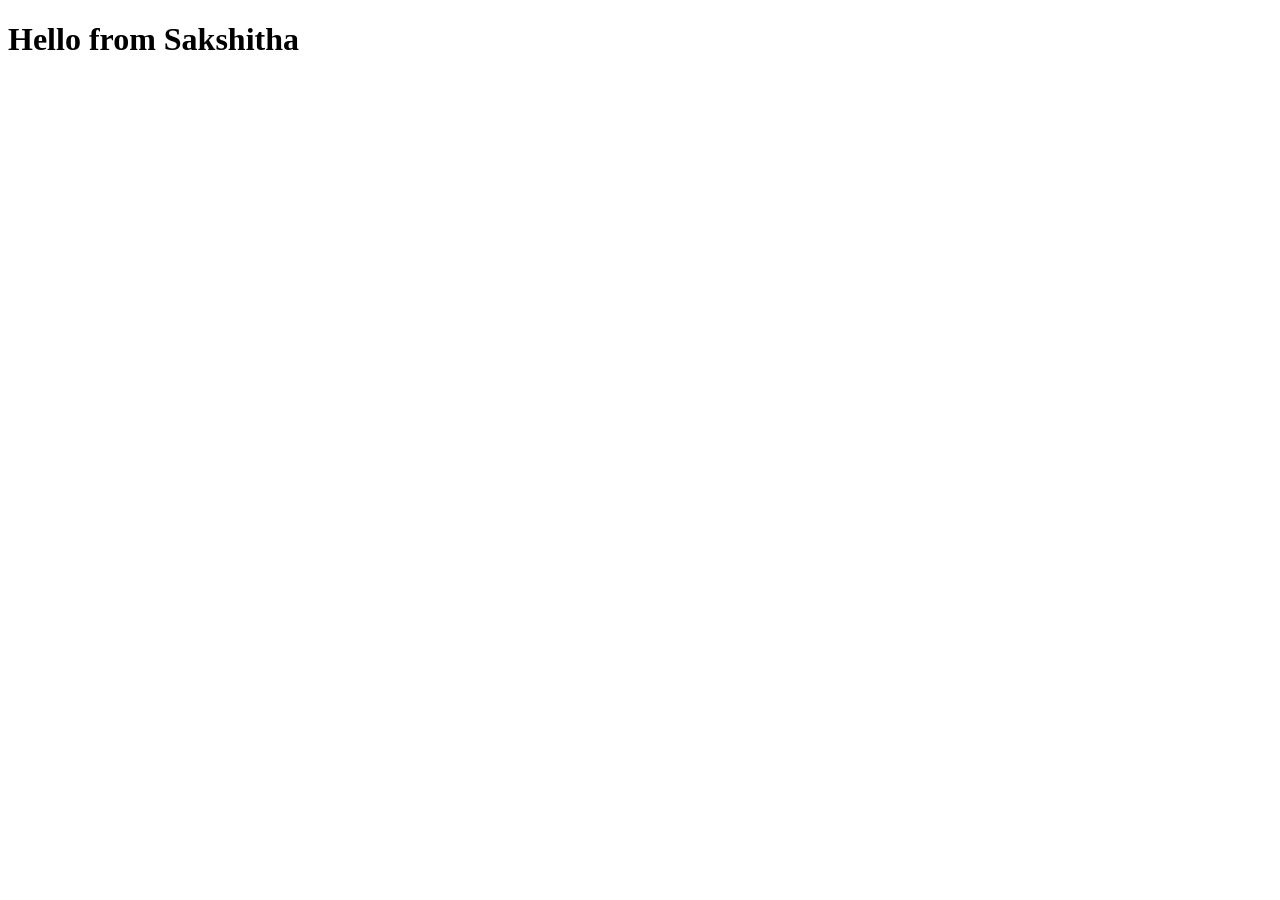
==== index1.html @ c9c69e80 "color property is done" ====
<!DOCTYPE html>
<html lang="en">
<head>
    <meta charset="UTF-8">
    <meta name="viewport" content="width=device-width, initial-scale=1.0">
    <title>CSS Level 1</title>
    <link rel="stylesheet" href="style1.css">
</head>
<body>
    <h1>Hello from Sakshitha</h1>
</body>
</html>
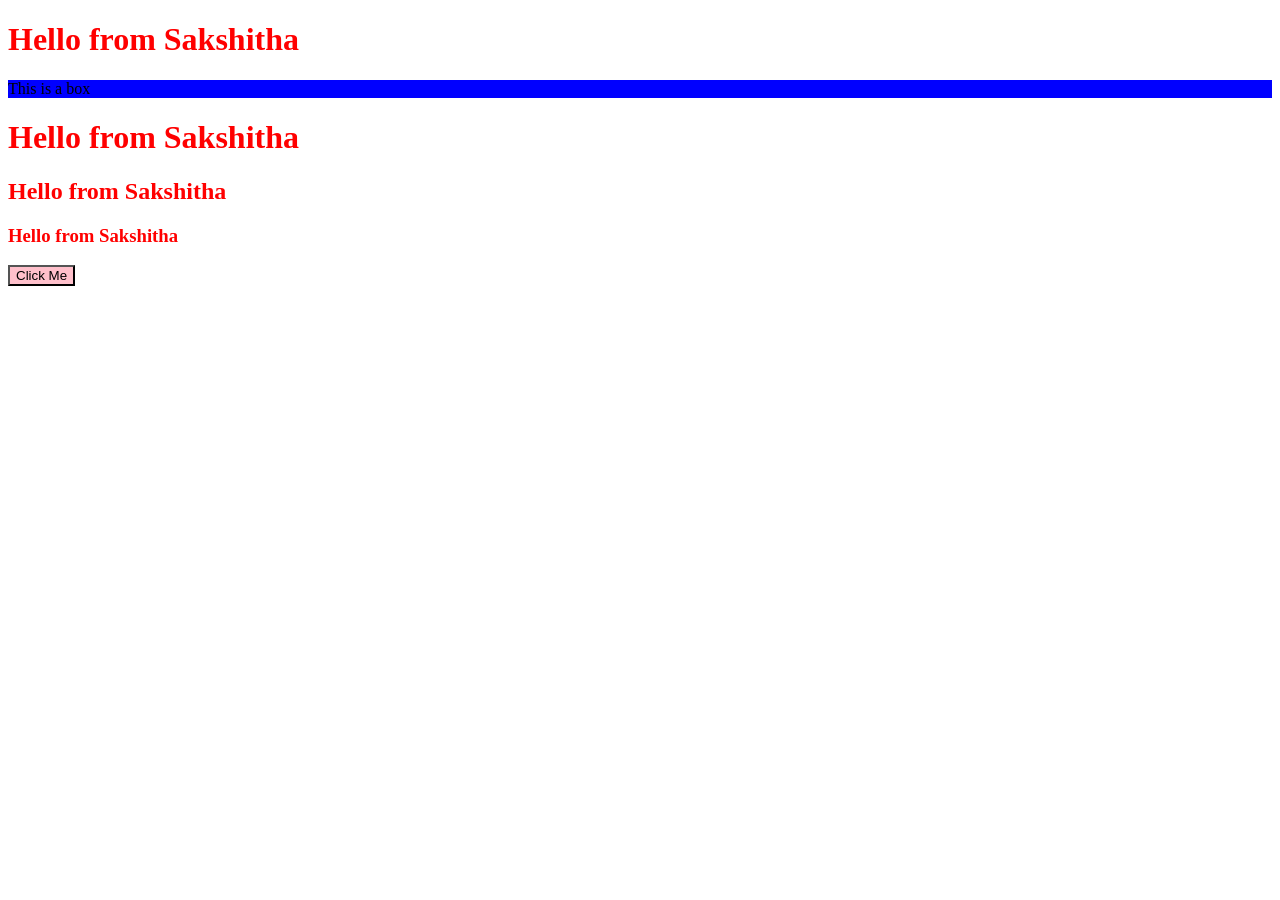
==== commit 43584a2b: "practise set 1 is done" ====
--- a/index1.html
+++ b/index1.html
@@ -5,8 +5,23 @@
     <meta name="viewport" content="width=device-width, initial-scale=1.0">
     <title>CSS Level 1</title>
     <link rel="stylesheet" href="style1.css">
+    <style>
+        button{
+            background-color:blue;
+        }
+    </style>
 </head>
 <body>
     <h1>Hello from Sakshitha</h1>
+    <div id="box">
+        This is a box
+    </div>
+    <div class="heading">
+        <h1>Hello from Sakshitha</h1>
+        <h2>Hello from Sakshitha</h2>
+        <h3>Hello from Sakshitha</h3>
+    </div>
+    <button style="background-color: pink;">Click Me</button>
+   
 </body>
 </html>
--- a/style1.css
+++ b/style1.css
@@ -0,0 +1,12 @@
+h1{
+    color:red;
+}
+#box{
+    background-color:blue;
+}
+.heading {
+    color:red;
+}
+button{
+    background-color:green;
+}
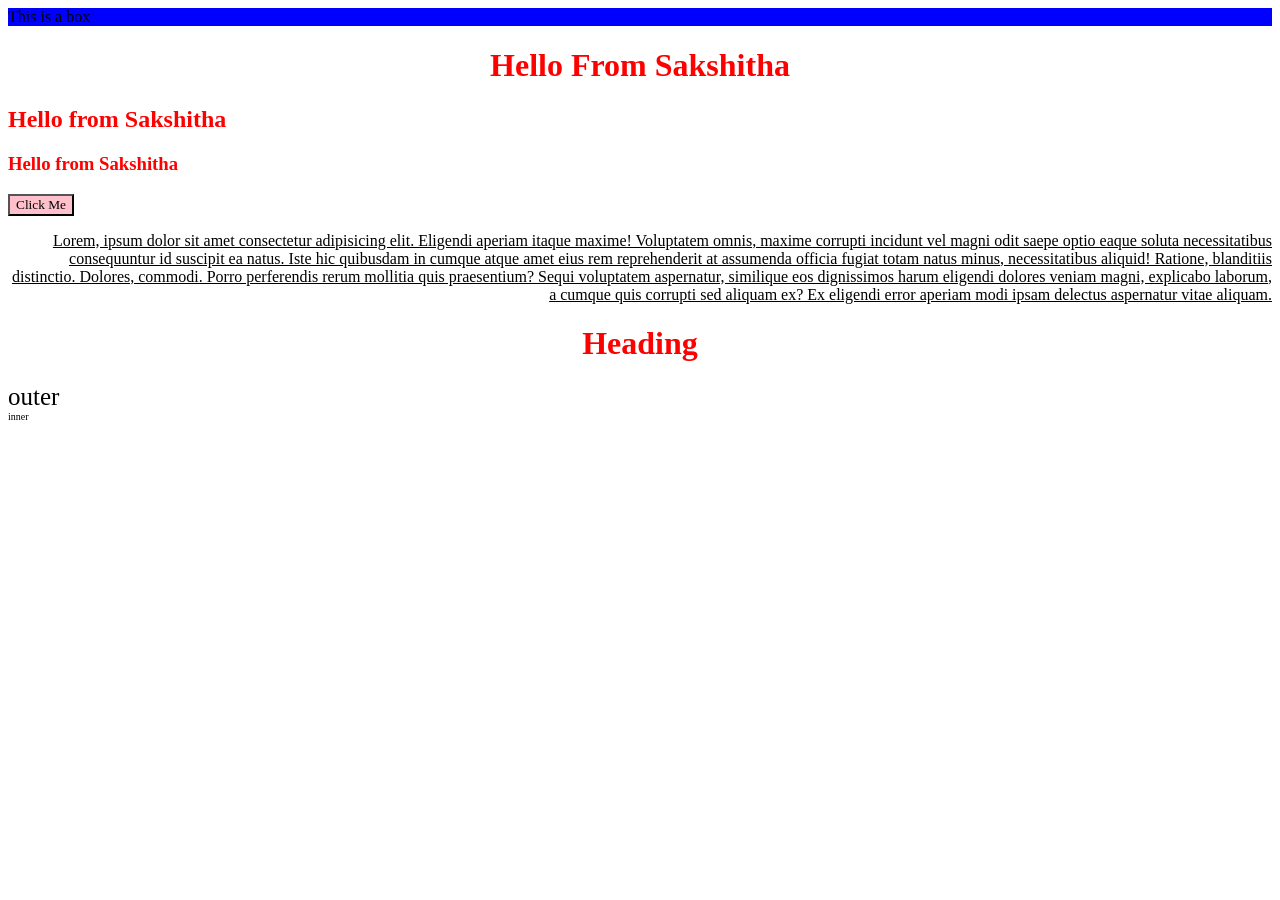
==== commit af0d9f54: "practise set 2 is done" ====
--- a/index1.html
+++ b/index1.html
@@ -12,7 +12,7 @@
     </style>
 </head>
 <body>
-    <h1>Hello from Sakshitha</h1>
+    <!-- <h1>Hello from Sakshitha</h1> -->
     <div id="box">
         This is a box
     </div>
@@ -22,6 +22,15 @@
         <h3>Hello from Sakshitha</h3>
     </div>
     <button style="background-color: pink;">Click Me</button>
-   
+    <p>Lorem, ipsum dolor sit amet consectetur adipisicing elit. Eligendi aperiam itaque maxime! Voluptatem omnis, maxime corrupti incidunt vel magni odit saepe optio eaque soluta necessitatibus consequuntur id suscipit ea natus.
+    Iste hic quibusdam in cumque atque amet eius rem reprehenderit at assumenda officia fugiat totam natus minus, necessitatibus aliquid! Ratione, blanditiis distinctio. Dolores, commodi. Porro perferendis rerum mollitia quis praesentium?
+    Sequi voluptatem aspernatur, similique eos dignissimos harum eligendi dolores veniam magni, explicabo laborum, a cumque quis corrupti sed aliquam ex? Ex eligendi error aperiam modi ipsam delectus aspernatur vitae aliquam.</p>
+   <h1>heading</h1>
+   <div id="outer">
+    outer
+    <div id="inner">
+        inner
+    </div>
+   </div>
 </body>
 </html>
--- a/style1.css
+++ b/style1.css
@@ -1,5 +1,10 @@
+*{
+    font-family:'Times New Roman', Times, serif;
+}
 h1{
     color:red;
+    text-align:center;
+    text-transform:capitalize;
 }
 #box{
     background-color:blue;
@@ -9,4 +14,15 @@
 }
 button{
     background-color:green;
+}
+p{
+    text-align:right;
+    text-decoration:underline;
+    font-weight: light;
+}
+#outer{
+    font-size:25px;
+}
+#inner{
+    font-size:10px;
 }
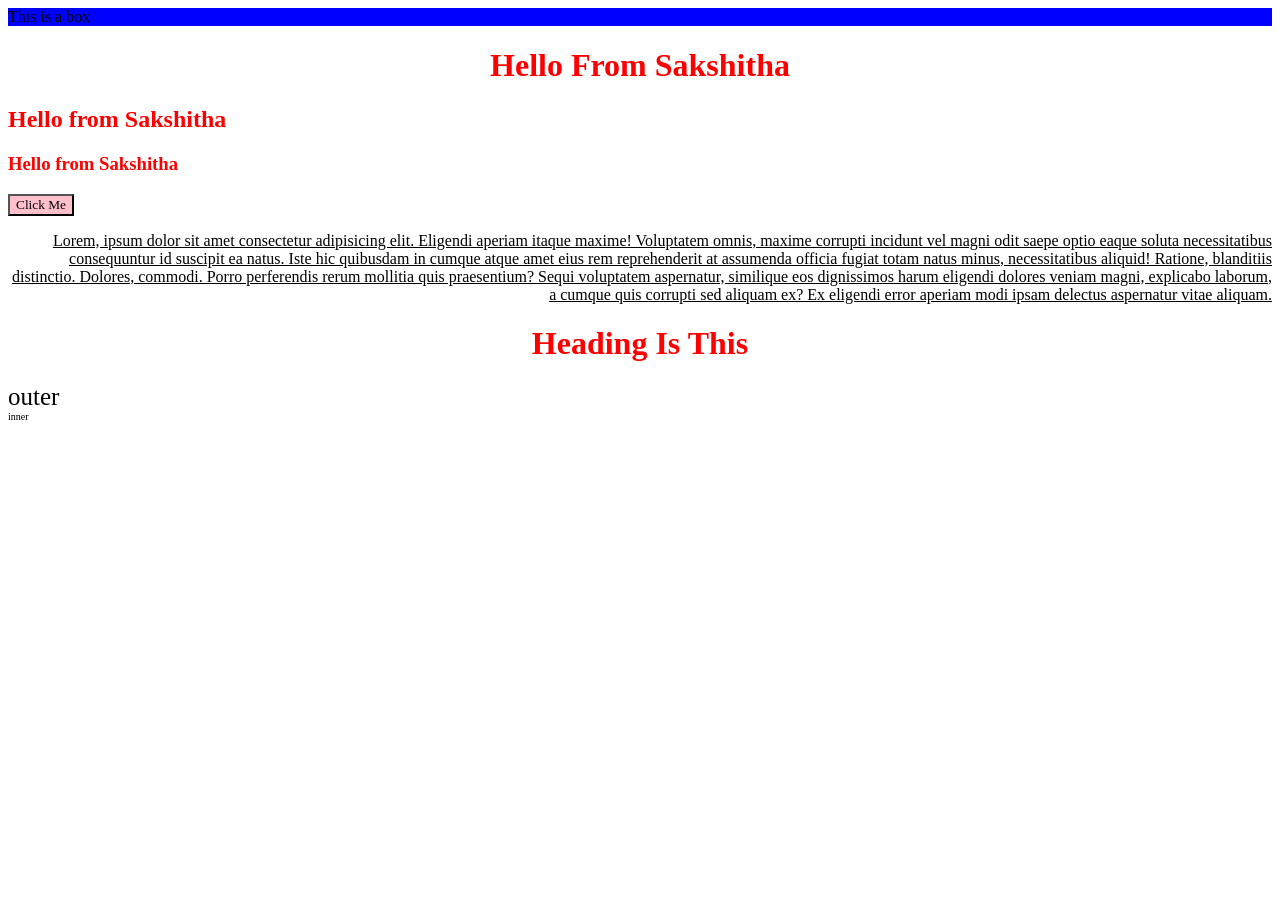
==== commit 5f08b9ec: "level 1 is completed" ====
--- a/index1.html
+++ b/index1.html
@@ -25,7 +25,7 @@
     <p>Lorem, ipsum dolor sit amet consectetur adipisicing elit. Eligendi aperiam itaque maxime! Voluptatem omnis, maxime corrupti incidunt vel magni odit saepe optio eaque soluta necessitatibus consequuntur id suscipit ea natus.
     Iste hic quibusdam in cumque atque amet eius rem reprehenderit at assumenda officia fugiat totam natus minus, necessitatibus aliquid! Ratione, blanditiis distinctio. Dolores, commodi. Porro perferendis rerum mollitia quis praesentium?
     Sequi voluptatem aspernatur, similique eos dignissimos harum eligendi dolores veniam magni, explicabo laborum, a cumque quis corrupti sed aliquam ex? Ex eligendi error aperiam modi ipsam delectus aspernatur vitae aliquam.</p>
-   <h1>heading</h1>
+   <h1>heading is this</h1>
    <div id="outer">
     outer
     <div id="inner">
